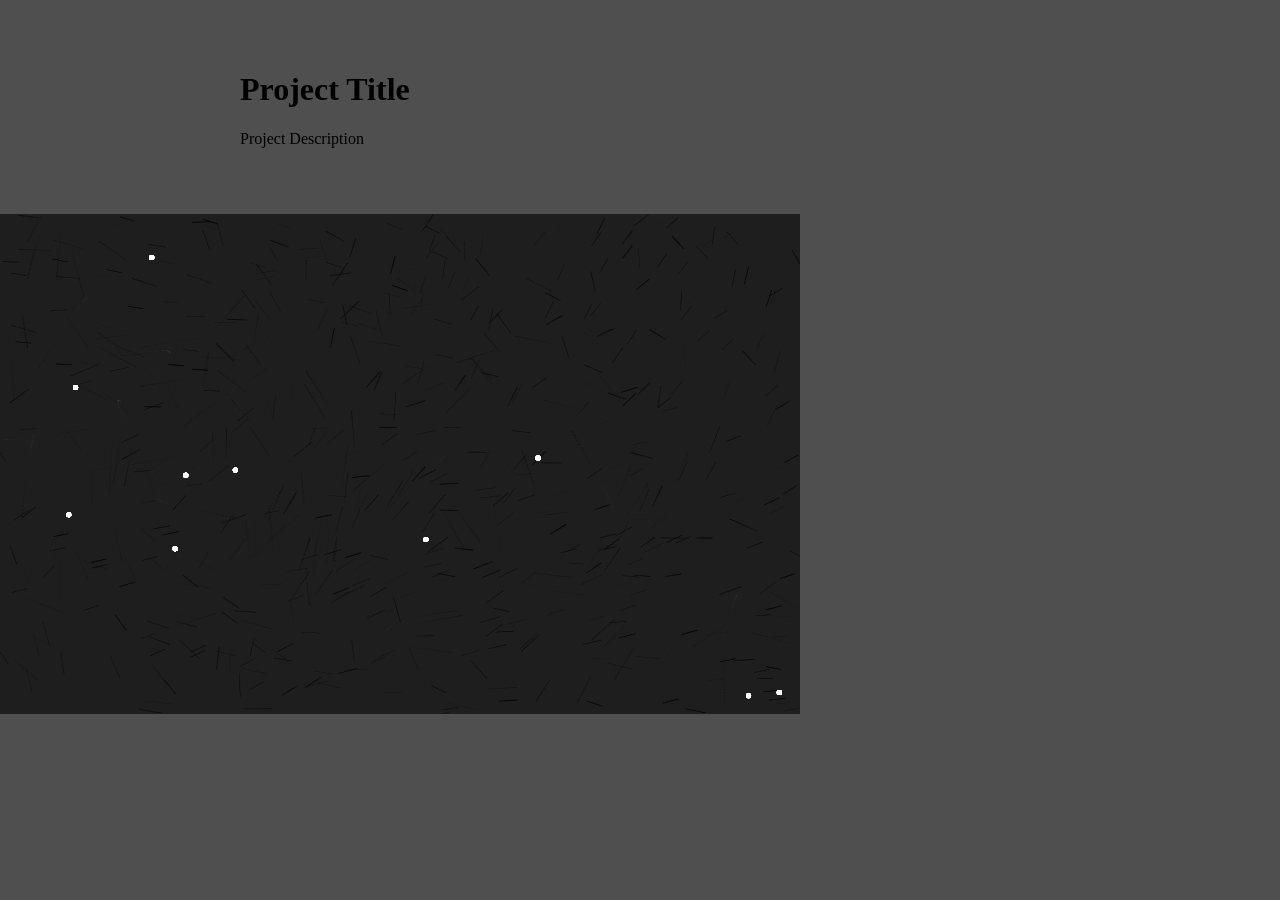
==== Project B/index.html @ f0f6a7f6 "Final" ====
<!DOCTYPE html>
<html lang="en">

<head>
  <meta charset="utf-8" />
  <meta name="viewport" content="width=device-width, initial-scale=1.0">

  <title>Project B</title>

  <link rel="stylesheet" type="text/css" href="style.css">

  <script src="lib/p5.js"></script>
  <script src="lib/p5.sound.js"></script>

  <!-- Alternatively, you can import the library via CDN (Content Delivery Network). -->
  <!-- <script src="https://cdnjs.cloudflare.com/ajax/libs/p5.js/1.11.3/p5.js"></script> -->
  <!-- <script src="https://cdnjs.cloudflare.com/ajax/libs/p5.js/1.11.3/addons/p5.sound.js"></script> -->
</head>

<body>

  <div class="main-wrapper">
    <h1>Project Title</h1>

    <!-- the following div will contain the p5 canvas. -->
    <div id="p5-canvas-container">
      <!-- p5 canvas will be appended here. -->
    </div>

    <p>Project Description</p>
  </div>

  <!-- the script tag below should always be at the bottom, right before the closing body tag -->
  <script src="sketch.js"></script>
</body>

</html>
---- Project B/style.css ----
html,
body {
  margin: 0;
  padding: 0;
  background-color: rgb(79, 79, 79);
}

canvas {
  display: block;
}

.main-wrapper {
  max-width: 800px;
  margin: 0 auto;
  padding: 50px 0;
}
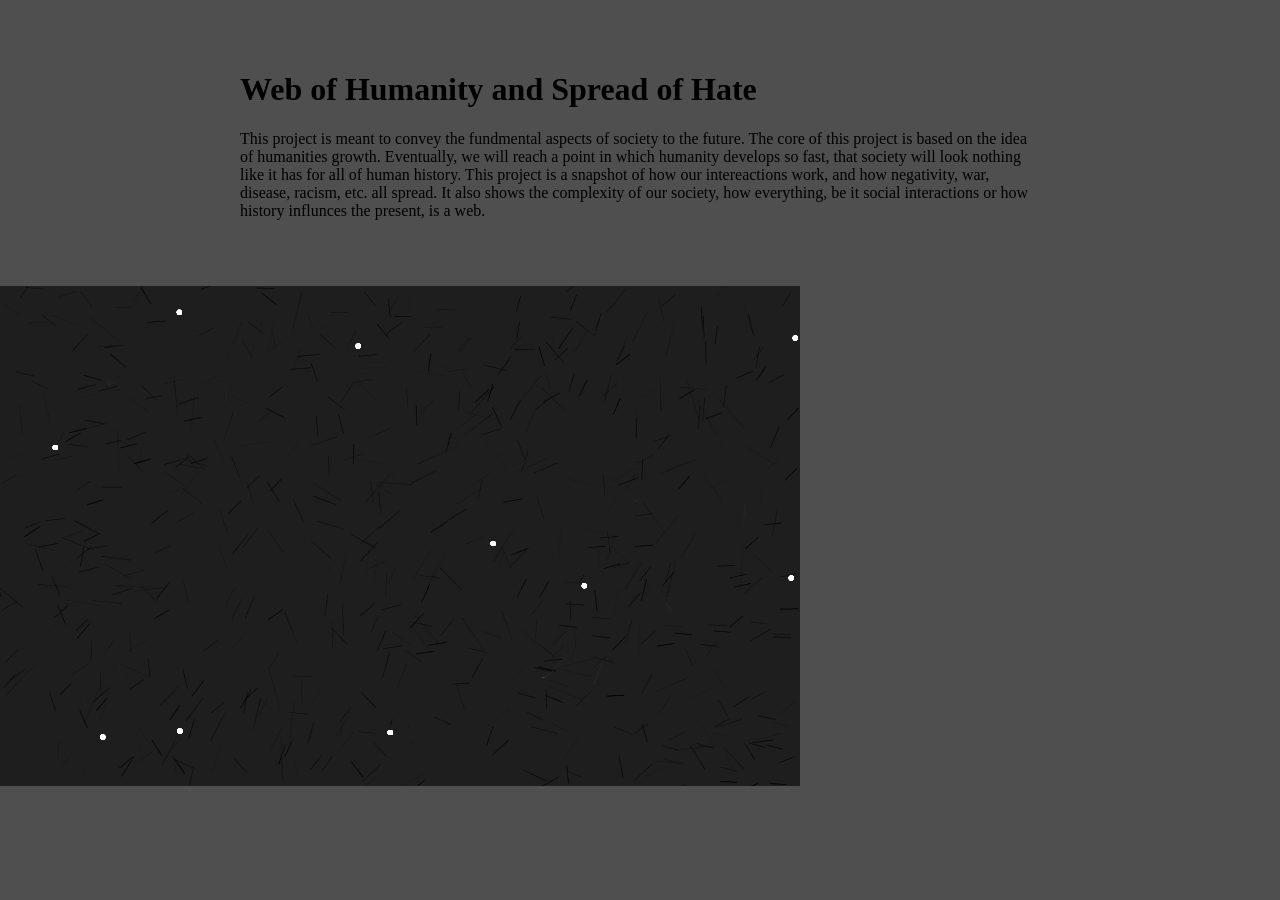
==== commit b5ff69d5: "Update index.html" ====
--- a/Project B/index.html
+++ b/Project B/index.html
@@ -20,14 +20,19 @@
 <body>
 
   <div class="main-wrapper">
-    <h1>Project Title</h1>
+    <h1>Web of Humanity and Spread of Hate</h1>
 
     <!-- the following div will contain the p5 canvas. -->
     <div id="p5-canvas-container">
       <!-- p5 canvas will be appended here. -->
     </div>
 
-    <p>Project Description</p>
+
+    <p>This project is meant to convey the fundmental aspects of society to the future. The core of this project is
+      based on the idea of humanities growth. Eventually, we will reach a point in which humanity develops so fast, that
+      society will look nothing like it has for all of human history. This project is a snapshot of how our
+      intereactions work, and how negativity, war, disease, racism, etc. all spread. It also shows the complexity of our
+      society, how everything, be it social interactions or how history influnces the present, is a web.</p>
   </div>
 
   <!-- the script tag below should always be at the bottom, right before the closing body tag -->
